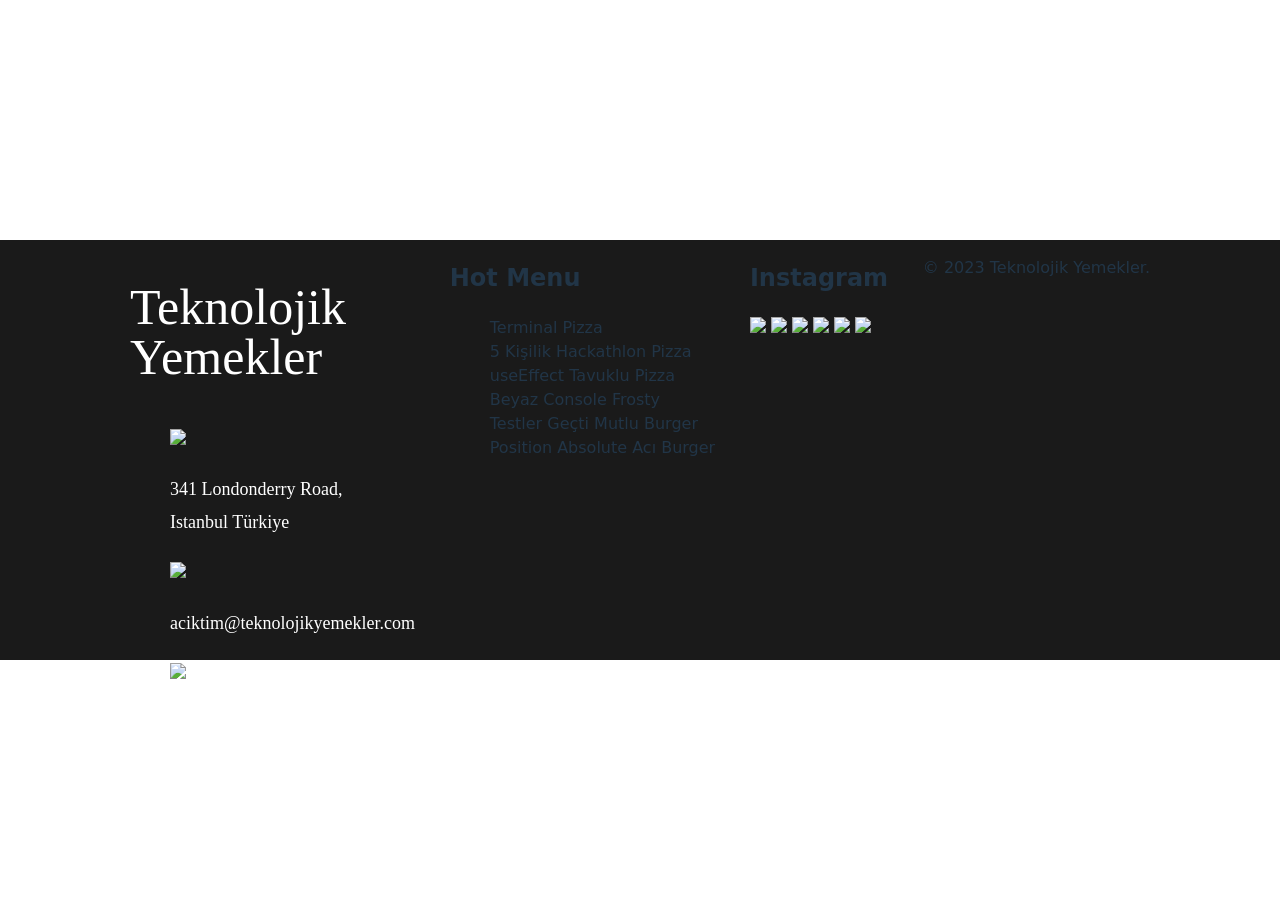
==== footer/index.html @ e91f53eb "Co-authored-by: berivansezer <berivansezer@users.noreply.github.com> Co-authored-by: emincandemir <e" ====
<!DOCTYPE html>
<html lang="tr">

  <head>
    <meta charset="UTF-8" />
    <link rel="icon" type="image/svg+xml" href="./workintech.svg" />
    <link rel="stylesheet" href="./style.css">
    <meta name="viewport" content="width=device-width, initial-scale=1.0" />
    <title>Workintech + 🍕</title>
  </head>

  <body>
    <footer class="footer-content">
      
      <div class="footer-adress">
        <h2 class="footer-title">Teknolojik<br>Yemekler</h2>
        <ul class="adres-liste">
          <li class="adres-item">
            <img class="adres-item-img" src="../public/assets/iteration-2/footer/icons/icon-1.png" >
            <p>341 Londonderry Road,<br>Istanbul Türkiye</p>
          </li>
          <li class="adres-item">
            <img class="adres-item-img" src="../public/assets/iteration-2/footer/icons/icon-2.png" >
            <p>aciktim@teknolojikyemekler.com</p>
          </li>
          <li class="adres-item">
            <img class="adres-item-img" src="../public/assets/iteration-2/footer/icons/icon-3.png" >
            <p>+90 216 123 45 67</p>
          </li>
        </ul>
      </div>
      <div class="menu">
        <h2>Hot Menu</h2>
        <ul class="menu-list">
          <li class="menu-item">Terminal Pizza</li>
          <li class="menu-item">5 Kişilik Hackathlon Pizza</li>
          <li class="menu-item">useEffect Tavuklu Pizza</li>
          <li class="menu-item">Beyaz  Console Frosty</li>
          <li class="menu-item">Testler Geçti Mutlu Burger</li>
          <li class="menu-item">Position Absolute Acı Burger</li>
        </ul>
      </div>
       <div class="insta">
        <h2>Instagram</h2>
        <img class="insta-img" src="../public/assets/iteration-2/footer/insta/li-0.png">
        <img class="insta-img" src="../public/assets/iteration-2/footer/insta/li-1.png">
        <img class="insta-img" src="../public/assets/iteration-2/footer/insta/li-2.png">
        <img class="insta-img" src="../public/assets/iteration-2/footer/insta/li-3.png">
        <img class="insta-img" src="../public/assets/iteration-2/footer/insta/li-4.png">
        <img class="insta-img" src="../public/assets/iteration-2/footer/insta/li-5.png">
      </div>
      <div class="footer-bottom">
        <p>© 2023 Teknolojik Yemekler.</p>
      </div>
            
    </footer>
  </body>

</html>
---- footer/style.css ----
:root {
  font-family: Inter, system-ui, Avenir, Helvetica, Arial, sans-serif;
  line-height: 1.5;
  font-weight: 400;

  color-scheme: light dark;
  color: rgba(255, 255, 255, 0.87);
  background-color: #242424;

  font-synthesis: none;
  text-rendering: optimizeLegibility;
  -webkit-font-smoothing: antialiased;
  -moz-osx-font-smoothing: grayscale;
  -webkit-text-size-adjust: 100%;
  --yellow: #FDC913;
  --gray-light: #5F5F5F;
  --gray-dark: #292929;
  --red: #CE2829;
  --beige: #FAF7F2;

}

a {
  font-weight: 500;
  color: #646cff;
  text-decoration: inherit;
}
a:hover {
  color: #535bf2;
}

body {
  margin: 0;
  display: flex;
  place-items: center;
  min-width: 320px;
  min-height: 100vh;
}

h1 {
  font-size: 3.2em;
  line-height: 1.1;
}

#app {
  max-width: 1280px;
  margin: 0 auto;
  padding: 2rem;
  text-align: center;
}

.logo {
  height: 6em;
  padding: 1.5em;
  will-change: filter;
  transition: filter 300ms;
}
.logo:hover {
  filter: drop-shadow(0 0 2em #646cffaa);
}
.logo.vanilla:hover {
  filter: drop-shadow(0 0 2em #f7df1eaa);
}

.card {
  padding: 2em;
}

.read-the-docs {
  color: #888;
}

button {
  border-radius: 8px;
  border: 1px solid transparent;
  padding: 0.6em 1.2em;
  font-size: 1em;
  font-weight: 500;
  font-family: inherit;
  background-color: #1a1a1a;
  cursor: pointer;
  transition: border-color 0.25s;
}
button:hover {
  border-color: #646cff;
}
button:focus,
button:focus-visible {
  outline: 4px auto -webkit-focus-ring-color;
}

@media (prefers-color-scheme: light) {
  :root {
    color: #213547;
    background-color: #ffffff;
  }
  a:hover {
    color: #747bff;
  }
  button {
    background-color: #f9f9f9;
  }
}

/* footer css */
.footer{
 text-decoration-line: none;
  margin: 0;
  padding: 0;
  border: 0;

  
}

.footer-content {
  display: flex;
  background: #1A1A1A;
  /* padding-left:130px;
  padding-right:130px; */
  padding: 0 130px;
  width: 100%;
  height: 420px;
  /* top: 2475px; */
  justify-content: space-between;
  
  

}
.footer-title {
font-family: "Londrina Solid";
font-weight: 400;
font-style: Regular;
font-size: 50px;
line-height: 50px;
letter-spacing: 0%;
vertical-align: middle;
text-transform: capitalize;
color: #FFFFFF;
width: 251;
height: 100;
left: 1px;
opacity: 1;

}
.adres-liste {
list-style: none;
font-family: Barlow;
font-weight: 400;
font-style: Regular;
font-size: 18px;
line-height: 32.4px;
letter-spacing: 0%;
vertical-align: middle;
color: #FFFFFF; 

}
.adres-item{
width: 306;
height: 32.390625;
top: 141.17px;

}
.adres-item-img {
width: 28;
height: 28;


}
.menu-list {
  list-style: none;
}
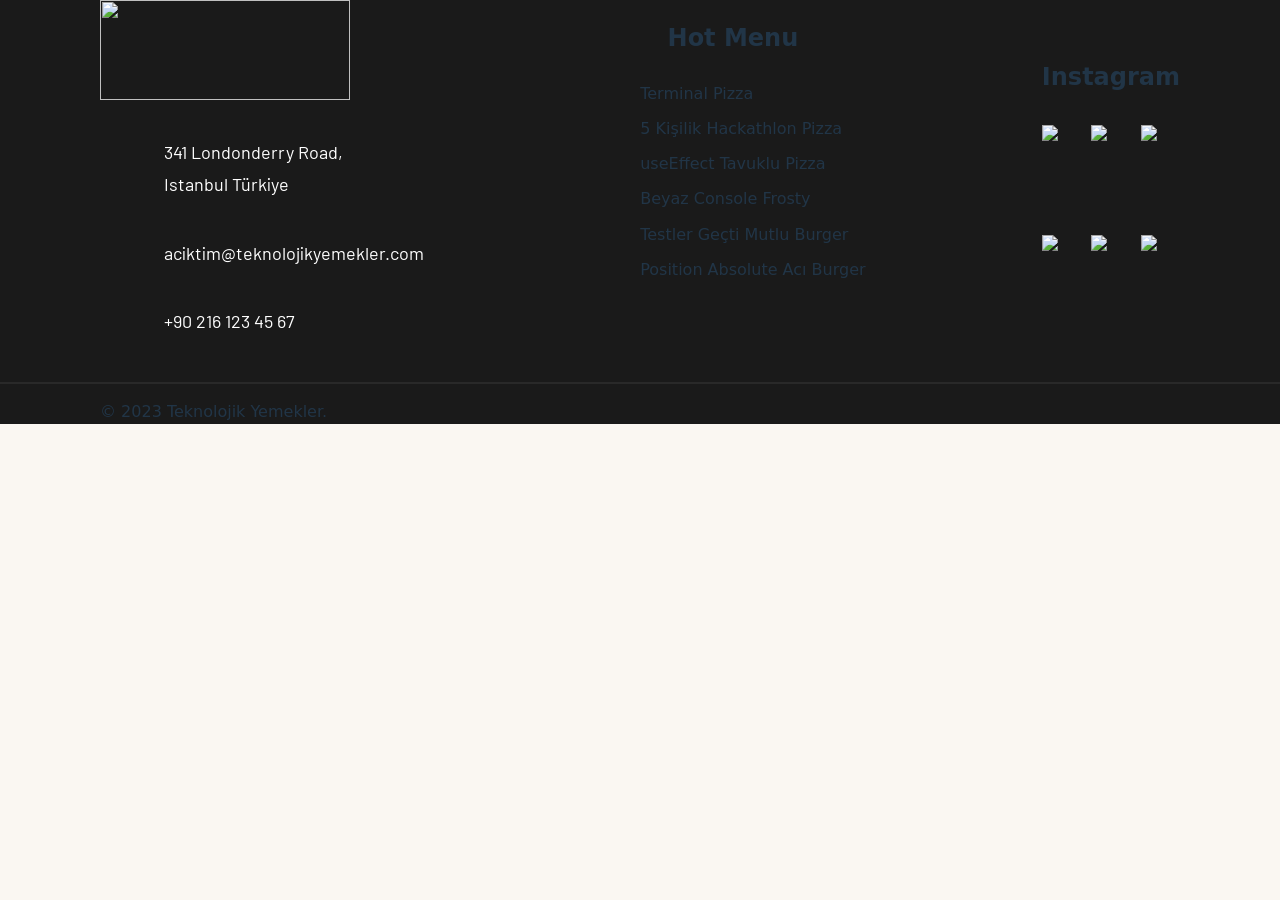
==== commit 482acd92: "Co-authored-by: emincandemir <emin07candemir@icloud.com> Co-authored-by: berat-sertkaya <berat-sertk" ====
--- a/footer/index.html
+++ b/footer/index.html
@@ -3,17 +3,27 @@
 
   <head>
     <meta charset="UTF-8" />
-    <link rel="icon" type="image/svg+xml" href="./workintech.svg" />
+    <link rel="icon" type="image/svg+xml" href="../public/assets/iteration-2/icons/2.svg" />
     <link rel="stylesheet" href="./style.css">
     <meta name="viewport" content="width=device-width, initial-scale=1.0" />
-    <title>Workintech + 🍕</title>
+    <title>Teknolojik Yemekler</title>
+    <link rel="preconnect" href="https://fonts.googleapis.com" />
+    <link rel="preconnect" href="https://fonts.gstatic.com" crossorigin />
+    <link
+      href="https://fonts.googleapis.com/css2?family=Barlow:wght@400;600&family=Londrina+Solid:wght@400&family=Roboto+Condensed:wght@300&family=Satisfy&family=Quattrocento:wght@700&display=swap"
+      rel="stylesheet"
+    />
+    <link
+      rel="stylesheet"
+      href="https://cdnjs.cloudflare.com/ajax/libs/font-awesome/4.7.0/css/font-awesome.min.css"
+    />
   </head>
 
   <body>
-    <footer class="footer-content">
-      
-      <div class="footer-adress">
-        <h2 class="footer-title">Teknolojik<br>Yemekler</h2>
+    <footer >
+      <section class="footer-main">
+        <div class="footer-adress">
+        <img class="footer-img" src="../public/assets/iteration-2/footer/logo-footer.svg">
         <ul class="adres-liste">
           <li class="adres-item">
             <img class="adres-item-img" src="../public/assets/iteration-2/footer/icons/icon-1.png" >
@@ -28,31 +38,36 @@
             <p>+90 216 123 45 67</p>
           </li>
         </ul>
-      </div>
-      <div class="menu">
-        <h2>Hot Menu</h2>
-        <ul class="menu-list">
-          <li class="menu-item">Terminal Pizza</li>
-          <li class="menu-item">5 Kişilik Hackathlon Pizza</li>
-          <li class="menu-item">useEffect Tavuklu Pizza</li>
-          <li class="menu-item">Beyaz  Console Frosty</li>
-          <li class="menu-item">Testler Geçti Mutlu Burger</li>
-          <li class="menu-item">Position Absolute Acı Burger</li>
-        </ul>
-      </div>
-       <div class="insta">
-        <h2>Instagram</h2>
-        <img class="insta-img" src="../public/assets/iteration-2/footer/insta/li-0.png">
-        <img class="insta-img" src="../public/assets/iteration-2/footer/insta/li-1.png">
-        <img class="insta-img" src="../public/assets/iteration-2/footer/insta/li-2.png">
-        <img class="insta-img" src="../public/assets/iteration-2/footer/insta/li-3.png">
-        <img class="insta-img" src="../public/assets/iteration-2/footer/insta/li-4.png">
-        <img class="insta-img" src="../public/assets/iteration-2/footer/insta/li-5.png">
-      </div>
+        </div>
+        <div class="menu">
+          <h2>Hot Menu</h2>
+          <ul class="menu-list">
+            <li class="menu-item">Terminal Pizza</li>
+            <li class="menu-item">5 Kişilik Hackathlon Pizza</li>
+            <li class="menu-item">useEffect Tavuklu Pizza</li>
+            <li class="menu-item">Beyaz  Console Frosty</li>
+            <li class="menu-item">Testler Geçti Mutlu Burger</li>
+            <li class="menu-item">Position Absolute Acı Burger</li>
+          </ul>
+        </div>
+        
+        <div class="insta">
+          <h2>Instagram</h2>
+          <img class="insta-img" src="../public/assets/iteration-2/footer/insta/li-0.png">
+          <img class="insta-img" src="../public/assets/iteration-2/footer/insta/li-1.png">
+          <img class="insta-img" src="../public/assets/iteration-2/footer/insta/li-2.png">
+          <img class="insta-img" src="../public/assets/iteration-2/footer/insta/li-3.png">
+          <img class="insta-img" src="../public/assets/iteration-2/footer/insta/li-4.png">
+          <img class="insta-img" src="../public/assets/iteration-2/footer/insta/li-5.png">
+        </div>
+        
+          
+      </section>
+      <hr />
       <div class="footer-bottom">
-        <p>© 2023 Teknolojik Yemekler.</p>
-      </div>
-            
+          <p>© 2023 Teknolojik Yemekler.</p>
+        </div>
+      
     </footer>
   </body>
 
--- a/footer/style.css
+++ b/footer/style.css
@@ -12,12 +12,11 @@
   -webkit-font-smoothing: antialiased;
   -moz-osx-font-smoothing: grayscale;
   -webkit-text-size-adjust: 100%;
-  --yellow: #FDC913;
-  --gray-light: #5F5F5F;
+  --yellow: #fdc913;
+  --gray-light: #5f5f5f;
   --gray-dark: #292929;
-  --red: #CE2829;
-  --beige: #FAF7F2;
-
+  --red: #ce2829;
+  --beige: #faf7f2;
 }
 
 a {
@@ -31,10 +30,10 @@
 
 body {
   margin: 0;
-  display: flex;
-  place-items: center;
+  padding: 0;
   min-width: 320px;
   min-height: 100vh;
+  background-color: #faf7f2;
 }
 
 h1 {
@@ -103,69 +102,85 @@
 }
 
 /* footer css */
-.footer{
- text-decoration-line: none;
+footer {
+  text-decoration-line: none;
+  background-color: #1a1a1a;
   margin: 0;
   padding: 0;
-  border: 0;
-
-  
 }
 
-.footer-content {
+.footer-main {
   display: flex;
-  background: #1A1A1A;
-  /* padding-left:130px;
-  padding-right:130px; */
-  padding: 0 130px;
-  width: 100%;
-  height: 420px;
-  /* top: 2475px; */
+  flex-direction: row;
+  margin: 0 auto;
+  width: 1080px;
   justify-content: space-between;
-  
-  
+}
 
+.footer-img {
+  width: 250px;
+  height: 100px;
 }
-.footer-title {
-font-family: "Londrina Solid";
-font-weight: 400;
-font-style: Regular;
-font-size: 50px;
-line-height: 50px;
-letter-spacing: 0%;
-vertical-align: middle;
-text-transform: capitalize;
-color: #FFFFFF;
-width: 251;
-height: 100;
-left: 1px;
-opacity: 1;
 
+.footer-adress {
+  display: flex;
+  flex-direction: column;
 }
+
 .adres-liste {
-list-style: none;
-font-family: Barlow;
-font-weight: 400;
-font-style: Regular;
-font-size: 18px;
-line-height: 32.4px;
-letter-spacing: 0%;
-vertical-align: middle;
-color: #FFFFFF; 
-
+  list-style: none;
+  font-family: Barlow;
+  font-weight: 400;
+  font-style: Regular;
+  font-size: 18px;
+  line-height: 32.4px;
+  letter-spacing: 0%;
+  vertical-align: middle;
+  color: #ffffff;
 }
-.adres-item{
-width: 306;
-height: 32.390625;
-top: 141.17px;
-
+.adres-item {
+  display: flex;
+  align-items: baseline;
 }
 .adres-item-img {
-width: 28;
-height: 28;
-
-
+  width: 16px;
+  height: 16px;
+  margin-right: 8px;
+}
+.menu {
+  text-align: center;
 }
 .menu-list {
   list-style: none;
-}+  text-align: left;
+}
+
+.menu-item {
+  display: flex;
+  flex-direction: column;
+  justify-content: center;
+  line-height: 2.2;
+}
+
+.insta {
+  display: grid;
+  grid-template-columns: repeat(3, 1fr);
+  grid-template-rows: auto repeat(2, 100px);
+  gap: 10px;
+  align-content: center;
+}
+
+.insta h2 {
+  grid-column: 1 / -1;
+}
+
+hr {
+  border: none;
+  height: 2px;
+  background-color: #292929;
+}
+
+.footer-bottom {
+  margin: 0 auto;
+  width: 1080px;
+}
